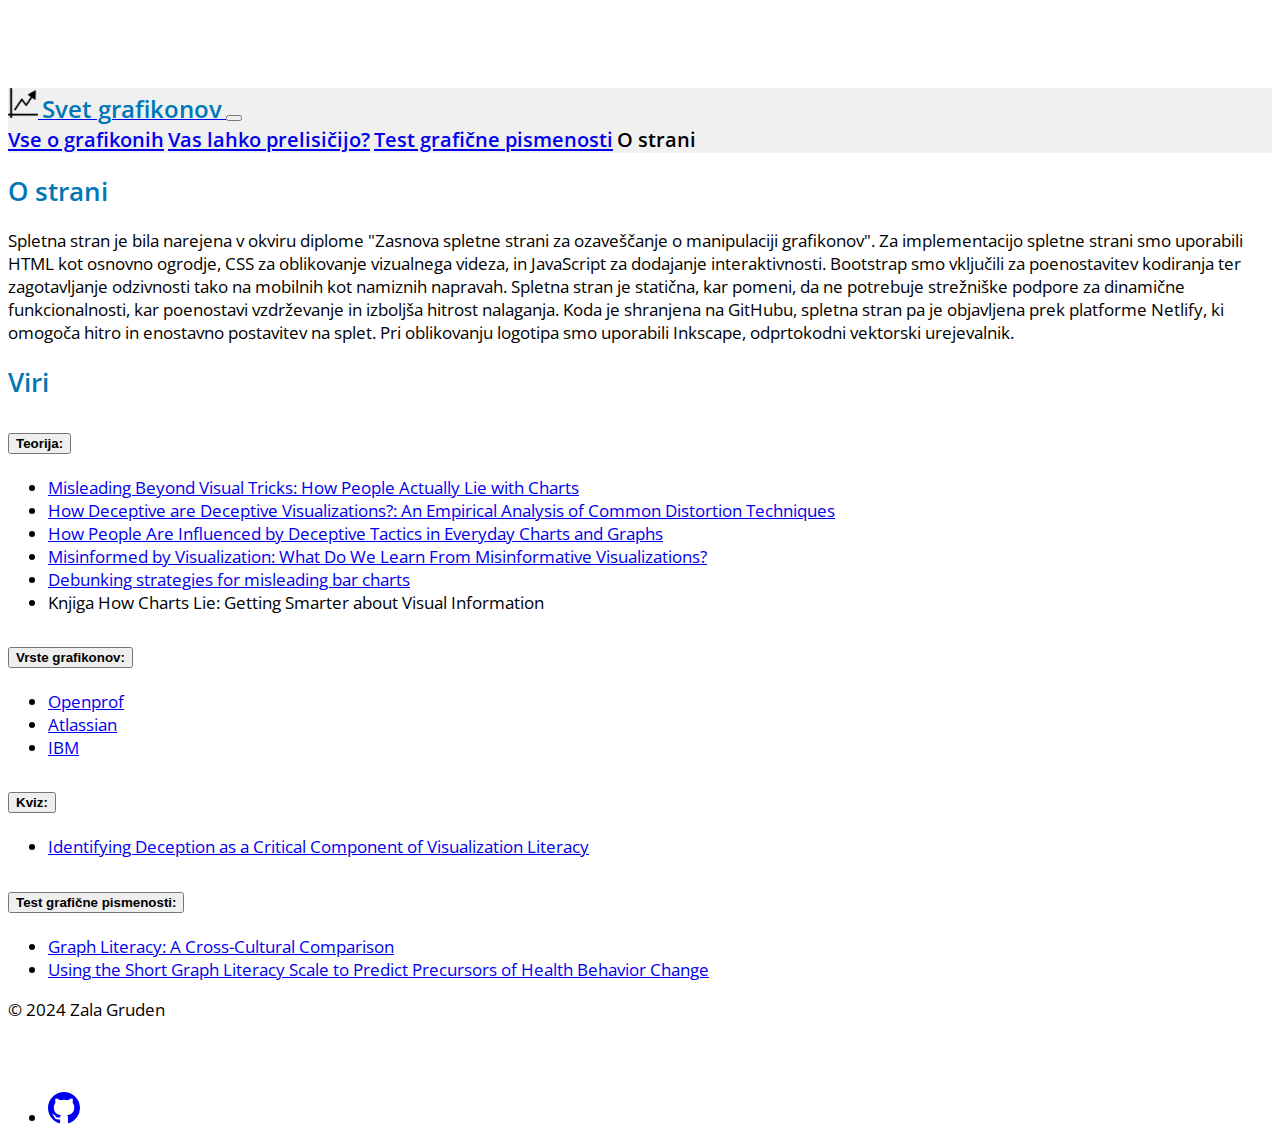
==== o strani.html @ 19036b85 "v5" ====
<!doctype html>
<html lang="en">
    <head>
        <title>Svet grafikonov</title>
        <link rel="icon" href="images/logo.png">
        <!-- Required meta tags -->
        <meta charset="utf-8" />
        <meta
            name="viewport"
            content="width=device-width, initial-scale=1, shrink-to-fit=no"
        />

        <!-- Bootstrap CSS v5.2.1 -->
        <link
            href="https://cdn.jsdelivr.net/npm/bootstrap@5.3.2/dist/css/bootstrap.min.css"
            rel="stylesheet"
            integrity="sha384-T3c6CoIi6uLrA9TneNEoa7RxnatzjcDSCmG1MXxSR1GAsXEV/Dwwykc2MPK8M2HN"
            crossorigin="anonymous"
        />
        <link rel="stylesheet" href="styles.css">
    </head>

    <body class="d-flex flex-column vh-100">
        <header>
            <!-- place navbar here -->
            <nav class="navbar navbar-expand-lg navbar-light box-color fixed-top border-bottom">
                <div class="container-md">
                    
                    <a class="navbar-brand" href="index.html">
                        <img src="images/logo.png" width="30" height="30" class="d-inline-block text-center">
                        <span class="logo mx-2" >Svet grafikonov</span>
                    </a>
                    
                    <button class="navbar-toggler" type="button" data-bs-toggle="collapse" data-bs-target="#navbarNavAltMarkup" aria-controls="navbarNavAltMarkup" aria-expanded="false" aria-label="Toggle navigation">
                        <span class="navbar-toggler-icon"></span>
                    </button>
                    <div class="collapse navbar-collapse" id="navbarNavAltMarkup">
                        <div class="navbar-nav ms-auto">
                            <a class="nav-link" href="index.html">Vse o grafikonih</a>
                          <a class="nav-link" href="vas-lahko-prelisicijo.html">Vas lahko prelisičijo?</a>
                          <a class="nav-link" href="test-graficne-pismenosti.html">Test grafične pismenosti</a>
                          <a class="nav-link active">O strani</a>
                        </div>
                    </div>

                </div>
            </nav>
            
        </header>

        <main>

            <!-- Viri -->
            <div class="container mb-4">
                <div class="container">
                    <div class="row px-md-3">
                        <div class="col-md-6 mt-3 d-flex flex-column align-items-center text-left pe-md-4">
                            <h2 class="text-center">O strani</h2>
                            <p>
                                Spletna stran je bila narejena v okviru diplome "Zasnova spletne strani za ozaveščanje o manipulaciji grafikonov". 
                                Za implementacijo spletne strani smo uporabili HTML kot osnovno ogrodje, CSS za oblikovanje vizualnega videza, in JavaScript za dodajanje interaktivnosti. 
                                Bootstrap smo vključili za poenostavitev kodiranja ter zagotavljanje odzivnosti tako na mobilnih kot namiznih napravah. 
                                Spletna stran je statična, kar pomeni, da ne potrebuje strežniške podpore za dinamične funkcionalnosti, kar poenostavi vzdrževanje in izboljša hitrost nalaganja. 
                                Koda je shranjena na GitHubu, spletna stran pa je objavljena prek platforme Netlify, ki omogoča hitro in enostavno postavitev na splet. 
                                Pri oblikovanju logotipa smo uporabili Inkscape, odprtokodni vektorski urejevalnik.
                            </p>
                        </div>
                        <div class="col-md-6 mt-3 d-flex flex-column text-left ps-md-4">
                            <h2 class="text-center">Viri</h2>
                            <div class="accordion" id="accordionOne">
                                <div class="accordion-item">
                                    <h2 class="accordion-header">
                                    <button class="accordion-button collapsed" type="button" data-bs-toggle="collapse" data-bs-target="#nezanesljivi" aria-expanded="false" aria-controls="nezanesljivi">
                                        <strong>Teorija:</strong>
                                    </button>
                                    </h2>
                                    <div id="nezanesljivi" class="accordion-collapse collapse" data-bs-parent="#accordionOne">
                                        <div class="accordion-body">
                                            <ul>
                                                <li><a href="https://vdl.sci.utah.edu/publications/2023_chi_misleading/">Misleading Beyond Visual Tricks: How People Actually Lie with Charts</a></li>
                                                <li><a href="https://dl.acm.org/doi/abs/10.1145/2702123.2702608">How Deceptive are Deceptive Visualizations?: An Empirical Analysis of Common Distortion Techniques</a></li>
                                                <li><a href="https://ieeexplore.ieee.org/abstract/document/9269159">How People Are Influenced by Deceptive Tactics in Everyday Charts and Graphs</a></li>
                                                <li><a href="https://www.researchgate.net/publication/360079425_Misinformed_by_Visualization_What_Do_We_Learn_From_Misinformative_Visualizations">Misinformed by Visualization: What Do We Learn From Misinformative Visualizations?</a></li>
                                                <li><a href="https://jcom.sissa.it/article/pubid/JCOM_2107_2022_A07/">Debunking strategies for misleading bar charts</a></li>
                                                <li>Knjiga How Charts Lie: Getting Smarter about Visual Information</li>
                                            
                                            </ul>
                                        </div>
                                    </div>
                                </div>
                                <div class="accordion-item">
                                    <h2 class="accordion-header">
                                    <button class="accordion-button collapsed" type="button" data-bs-toggle="collapse" data-bs-target="#selektivnaIzbira" aria-expanded="false" aria-controls="selektivnaIzbira">
                                        <strong>Vrste grafikonov:</strong>
                                    </button>
                                    </h2>
                                    <div id="selektivnaIzbira" class="accordion-collapse collapse" data-bs-parent="#accordionOne">
                                        <div class="accordion-body">
                                            <ul>
                                                <li><a href="https://si.openprof.com/wb/vrste_grafikonov?ch=1809">Openprof</a></li>
                                                <li><a href="https://www.atlassian.com/data/charts">Atlassian</a></li>
                                                <li><a href="https://www.ibm.com/docs/sl/cognos-analytics/11.1.0?topic=charts-chart-types">IBM</a></li>
                                            </ul>
                                        </div>
                                    </div>
                                </div>
                                <div class="accordion-item">
                                    <h2 class="accordion-header">
                                        <button class="accordion-button collapsed" type="button" data-bs-toggle="collapse" data-bs-target="#poljubniPrag" aria-expanded="false" aria-controls="poljubniPrag">
                                            <strong>Kviz:</strong>
                                        </button>
                                    </h2>
                                    <div id="poljubniPrag" class="accordion-collapse collapse" data-bs-parent="#accordionOne">
                                        <div class="accordion-body">
                                            <ul>
                                                <li><a href="https://pubmed.ncbi.nlm.nih.gov/35077349/">Identifying Deception as a Critical Component of Visualization Literacy</a></li>
                                            </ul>
                                        </div>
                                    </div>
                                </div>
                                <div class="accordion-item">
                                    <h2 class="accordion-header">
                                        <button class="accordion-button collapsed" type="button" data-bs-toggle="collapse" data-bs-target="#laznaKorelacija" aria-expanded="false" aria-controls="laznaKorelacija">
                                            <strong>Test grafične pismenosti:</strong>
                                        </button>
                                    </h2>
                                    <div id="laznaKorelacija" class="accordion-collapse collapse" data-bs-parent="#accordionOne">
                                        <div class="accordion-body">
                                            <ul>
                                                <li><a href="https://journals.sagepub.com/doi/abs/10.1177/0272989X10373805">Graph Literacy: A Cross-Cultural Comparison</a></li>
                                                <li><a href="https://journals.sagepub.com/doi/abs/10.1177/0272989X19829728?journalCode=mdma">Using the Short Graph Literacy Scale to Predict Precursors of Health Behavior Change</a></li>
                                            </ul>
                                        </div>
                                    </div>
                                </div>
                            </div>
                        </div>
                    </div>
                </div>
            </div>


        </main>

        <footer class="mt-auto">
            <!-- place footer here -->
            <div class="container-fluid full-screen">
                <div class="container">
                    <footer class="d-flex flex-wrap justify-content-between align-items-center py-3 my-4 border-top">
                    <p class="col-md-4 mb-0 text-muted">© 2024 Zala Gruden</p>
                
                    <a href="/" class="col-md-4 d-flex align-items-center justify-content-center mb-3 mb-md-0 me-md-auto link-dark text-decoration-none">
                        <svg class="bi me-2" width="40" height="32"><use xlink:href="#bootstrap"></use></svg>
                    </a>
                
                    <ul class="nav col-md-4 justify-content-end">
                        <li class="ms-3"><a class="text-body-secondary" href="https://github.com/ZalaGr/SvetGrafikonov">
                            <svg xmlns="http://www.w3.org/2000/svg" width="32" height="32" fill="currentColor" class="bi bi-github" viewBox="0 0 16 16">
                            <path d="M8 0C3.58 0 0 3.58 0 8c0 3.54 2.29 6.53 5.47 7.59.4.07.55-.17.55-.38 0-.19-.01-.82-.01-1.49-2.01.37-2.53-.49-2.69-.94-.09-.23-.48-.94-.82-1.13-.28-.15-.68-.52-.01-.53.63-.01 1.08.58 1.23.82.72 1.21 1.87.87 2.33.66.07-.52.28-.87.51-1.07-1.78-.2-3.64-.89-3.64-3.95 0-.87.31-1.59.82-2.15-.08-.2-.36-1.02.08-2.12 0 0 .67-.21 2.2.82.64-.18 1.32-.27 2-.27s1.36.09 2 .27c1.53-1.04 2.2-.82 2.2-.82.44 1.1.16 1.92.08 2.12.51.56.82 1.27.82 2.15 0 3.07-1.87 3.75-3.65 3.95.29.25.54.73.54 1.48 0 1.07-.01 1.93-.01 2.2 0 .21.15.46.55.38A8.01 8.01 0 0 0 16 8c0-4.42-3.58-8-8-8"/>
                            </svg>
                        </a></li>
                    </ul>
                    </footer>
                </div>
            </div>
        </footer>


        <!-- Bootstrap JavaScript Libraries -->
        <script
            src="https://cdn.jsdelivr.net/npm/@popperjs/core@2.11.8/dist/umd/popper.min.js"
            integrity="sha384-I7E8VVD/ismYTF4hNIPjVp/Zjvgyol6VFvRkX/vR+Vc4jQkC+hVqc2pM8ODewa9r"
            crossorigin="anonymous"
        ></script>

        <script
            src="https://cdn.jsdelivr.net/npm/bootstrap@5.3.2/dist/js/bootstrap.min.js"
            integrity="sha384-BBtl+eGJRgqQAUMxJ7pMwbEyER4l1g+O15P+16Ep7Q9Q+zqX6gSbd85u4mG4QzX+"
            crossorigin="anonymous"
        ></script>
    </body>
</html>
---- styles.css ----
@import url('https://fonts.cdnfonts.com/css/cooper-hewitt');
@import url('https://fonts.googleapis.com/css2?family=Open+Sans');


:root {
    --main-color: #0077B6; /* Example color */
    --body-font: 'Open Sans', sans-serif;
    --title-font: 'Open Sans', sans-serif;
    --logo-font: 'Open Sans', sans-serif;
    --bg-color: #f0f0f0; 
    --color-red: #c91d1de7;
    --color-green: #218014;
    --color-four: #90E0EF;
    --color-five: #023E8A; 
    --color-quiz: #90E0EF;
    --color-text-quiz: black;
}

body {
    padding-top: 80px;
    font-family: var(--body-font); 
    font-size: 17px;
}

.box-color {
    background-color: var(--bg-color);
}

h1, h2, h3{
    font-family: var(--logo-font);
    color: var(--main-color); 
    font-weight: 600;
}

h4, h5 {
 font-weight: 600;
}

/* NAVBAR */
.logo {
    color: var(--main-color); 
    font-weight: 600;
    font-size: x-large;
    font-family: var(--logo-font);
}

.nav-link{
    font-size: larger;
    font-family: var(--title-font);
    font-weight: 600;
}

.nav-link:hover{
    color: var(--main-color);
    font-size: larger;
}


/* IMAGE */ 
.img-max {
    height: 80%;
    width:auto;
}

/* CARD */
.card-img-top {
    display: block;
    margin-left: auto;
    margin-right: auto;
    object-fit: cover;
    width: 90%;
}

.card {
    width: 95%;
}

/*ACCORDION */

.accordion {
    --bs-accordion-active-bg: var(--color-five);
    --bs-accordion-btn-focus-box-shadow: none;
    --bs-accordion-border-color: var(--color-five);
    --bs-accordion-border-width: 1px;
}

.accordion-button:not(.collapsed){
    box-shadow: none;
    color: white;
}


/* KVIZ */
.btn-quiz {
    margin-top: 5px;
    margin-bottom: 5px;
    margin-right: 20px;
    margin-left: 20px;
    background-color: var(--color-quiz);
    font-size: large;
}

.btn-quiz:hover {
    background-color: var(--color-quiz);
    opacity: 0.8;
}

.btn-go {
    margin-top: 5px;
    margin-bottom: 5px;
    margin-right: 20px;
    margin-left: 20px;
    color:black;
    border-width: 5px;
    border-color: var(--color-quiz);
    font-weight: 600;
}

.btn-go:hover {
    border-color: var(--color-quiz);
}

.border-quiz {
    border-style: solid;
    border-width: 10px;
    border-color: var(--color-quiz);
    padding: 10px;
}

.progress-bar-wrapper {
    display: flex;
    justify-content: center;
}
.progress {
    width: 100%;
    max-width: 400px;
}

.score-result {
    padding-left: 10px;
    padding-right: 10px;
    color:white;
    background-color: var(--color-four);
    border-radius: 10px;
    font-size: large;
}


/*Test grafične pismenosti*/
.form-control {
    box-shadow: none;
    border-color: gray;
    border-width: 2px;
}

.form-control:focus {
    box-shadow: none;
    border-color: gray;
    border-width: 2px;
}
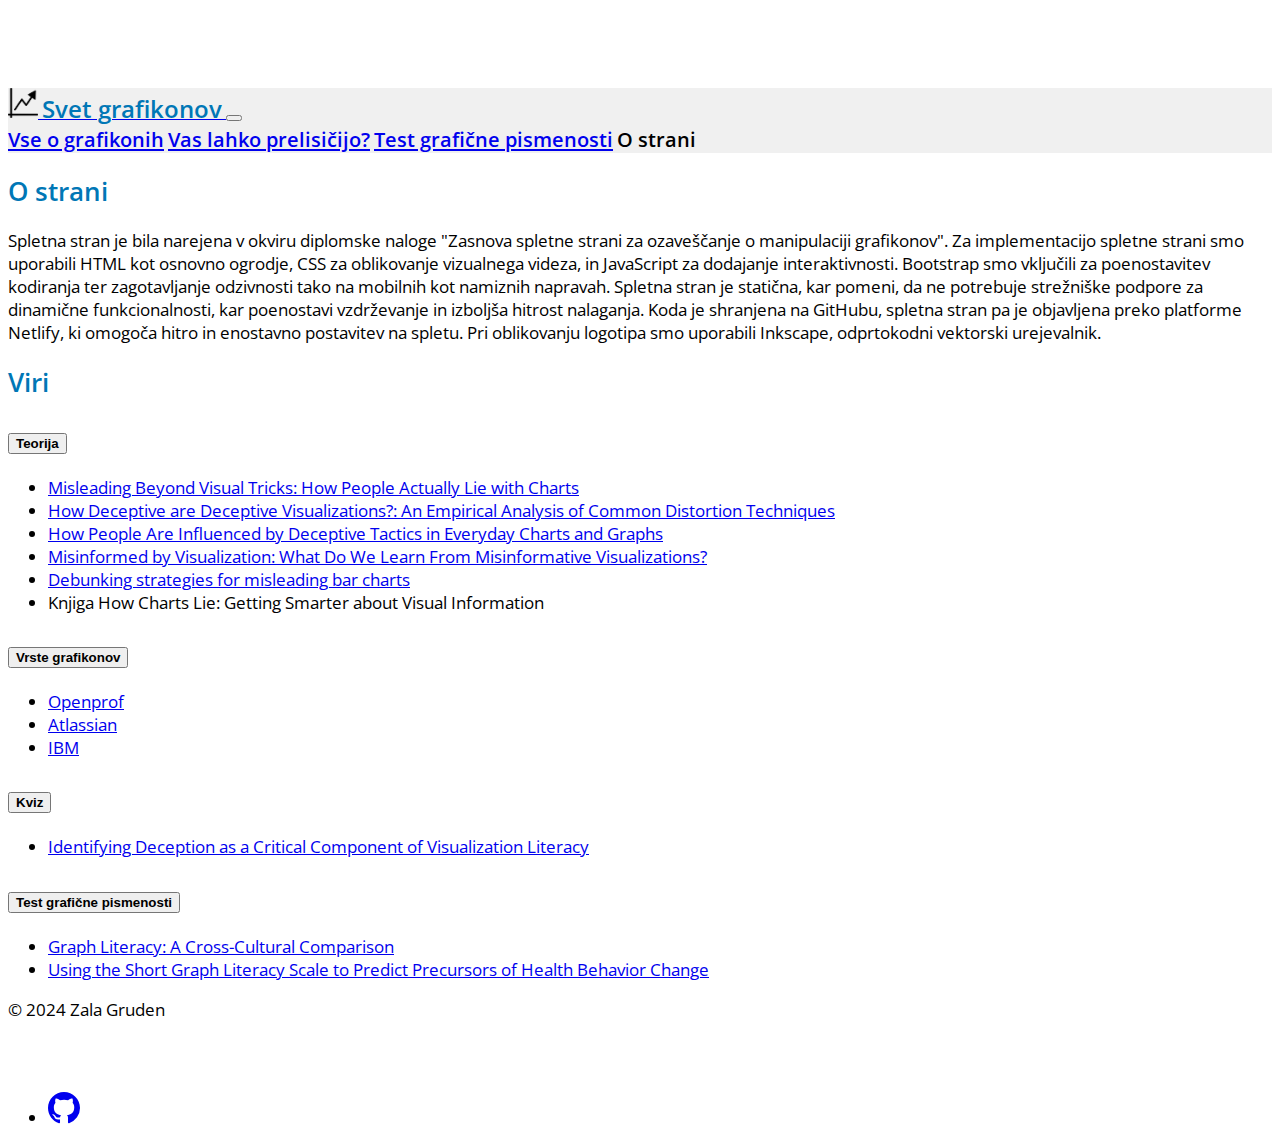
==== commit a4c795bc: "v5.2" ====
--- a/o strani.html
+++ b/o strani.html
@@ -17,7 +17,7 @@
             integrity="sha384-T3c6CoIi6uLrA9TneNEoa7RxnatzjcDSCmG1MXxSR1GAsXEV/Dwwykc2MPK8M2HN"
             crossorigin="anonymous"
         />
-        <link rel="stylesheet" href="styles.css">
+        <link rel="stylesheet" href="styles/styles.css">
     </head>
 
     <body class="d-flex flex-column vh-100">
@@ -57,11 +57,11 @@
                         <div class="col-md-6 mt-3 d-flex flex-column align-items-center text-left pe-md-4">
                             <h2 class="text-center">O strani</h2>
                             <p>
-                                Spletna stran je bila narejena v okviru diplome "Zasnova spletne strani za ozaveščanje o manipulaciji grafikonov". 
+                                Spletna stran je bila narejena v okviru diplomske naloge "Zasnova spletne strani za ozaveščanje o manipulaciji grafikonov". 
                                 Za implementacijo spletne strani smo uporabili HTML kot osnovno ogrodje, CSS za oblikovanje vizualnega videza, in JavaScript za dodajanje interaktivnosti. 
                                 Bootstrap smo vključili za poenostavitev kodiranja ter zagotavljanje odzivnosti tako na mobilnih kot namiznih napravah. 
                                 Spletna stran je statična, kar pomeni, da ne potrebuje strežniške podpore za dinamične funkcionalnosti, kar poenostavi vzdrževanje in izboljša hitrost nalaganja. 
-                                Koda je shranjena na GitHubu, spletna stran pa je objavljena prek platforme Netlify, ki omogoča hitro in enostavno postavitev na splet. 
+                                Koda je shranjena na GitHubu, spletna stran pa je objavljena preko platforme Netlify, ki omogoča hitro in enostavno postavitev na spletu. 
                                 Pri oblikovanju logotipa smo uporabili Inkscape, odprtokodni vektorski urejevalnik.
                             </p>
                         </div>
@@ -71,7 +71,7 @@
                                 <div class="accordion-item">
                                     <h2 class="accordion-header">
                                     <button class="accordion-button collapsed" type="button" data-bs-toggle="collapse" data-bs-target="#nezanesljivi" aria-expanded="false" aria-controls="nezanesljivi">
-                                        <strong>Teorija:</strong>
+                                        <strong>Teorija</strong>
                                     </button>
                                     </h2>
                                     <div id="nezanesljivi" class="accordion-collapse collapse" data-bs-parent="#accordionOne">
@@ -91,7 +91,7 @@
                                 <div class="accordion-item">
                                     <h2 class="accordion-header">
                                     <button class="accordion-button collapsed" type="button" data-bs-toggle="collapse" data-bs-target="#selektivnaIzbira" aria-expanded="false" aria-controls="selektivnaIzbira">
-                                        <strong>Vrste grafikonov:</strong>
+                                        <strong>Vrste grafikonov</strong>
                                     </button>
                                     </h2>
                                     <div id="selektivnaIzbira" class="accordion-collapse collapse" data-bs-parent="#accordionOne">
@@ -107,7 +107,7 @@
                                 <div class="accordion-item">
                                     <h2 class="accordion-header">
                                         <button class="accordion-button collapsed" type="button" data-bs-toggle="collapse" data-bs-target="#poljubniPrag" aria-expanded="false" aria-controls="poljubniPrag">
-                                            <strong>Kviz:</strong>
+                                            <strong>Kviz</strong>
                                         </button>
                                     </h2>
                                     <div id="poljubniPrag" class="accordion-collapse collapse" data-bs-parent="#accordionOne">
@@ -121,7 +121,7 @@
                                 <div class="accordion-item">
                                     <h2 class="accordion-header">
                                         <button class="accordion-button collapsed" type="button" data-bs-toggle="collapse" data-bs-target="#laznaKorelacija" aria-expanded="false" aria-controls="laznaKorelacija">
-                                            <strong>Test grafične pismenosti:</strong>
+                                            <strong>Test grafične pismenosti</strong>
                                         </button>
                                     </h2>
                                     <div id="laznaKorelacija" class="accordion-collapse collapse" data-bs-parent="#accordionOne">
--- a/styles/styles.css
+++ b/styles/styles.css
@@ -0,0 +1,161 @@
+@import url('https://fonts.cdnfonts.com/css/cooper-hewitt');
+@import url('https://fonts.googleapis.com/css2?family=Open+Sans');
+
+
+:root {
+    --main-color: #0077B6; /* Example color */
+    --body-font: 'Open Sans', sans-serif;
+    --title-font: 'Open Sans', sans-serif;
+    --logo-font: 'Open Sans', sans-serif;
+    --bg-color: #f0f0f0; 
+    --color-red: #c91d1de7;
+    --color-green: #218014;
+    --color-four: #90E0EF;
+    --color-five: #023E8A; 
+    --color-quiz: #90E0EF;
+    --color-text-quiz: black;
+}
+
+body {
+    padding-top: 80px;
+    font-family: var(--body-font); 
+    font-size: 17px;
+}
+
+.box-color {
+    background-color: var(--bg-color);
+}
+
+h1, h2, h3{
+    font-family: var(--logo-font);
+    color: var(--main-color); 
+    font-weight: 600;
+}
+
+h4, h5 {
+ font-weight: 600;
+}
+
+/* NAVBAR */
+.logo {
+    color: var(--main-color); 
+    font-weight: 600;
+    font-size: x-large;
+    font-family: var(--logo-font);
+}
+
+.nav-link{
+    font-size: larger;
+    font-family: var(--title-font);
+    font-weight: 600;
+}
+
+.nav-link:hover{
+    color: var(--main-color);
+    font-size: larger;
+}
+
+
+/* IMAGE */ 
+.img-max {
+    height: 80%;
+    width:auto;
+}
+
+/* CARD */
+.card-img-top {
+    display: block;
+    margin-left: auto;
+    margin-right: auto;
+    object-fit: cover;
+    width: 90%;
+}
+
+.card {
+    width: 95%;
+}
+
+/*ACCORDION */
+
+.accordion {
+    --bs-accordion-active-bg: var(--color-five);
+    --bs-accordion-btn-focus-box-shadow: none;
+    --bs-accordion-border-color: var(--color-five);
+    --bs-accordion-border-width: 1px;
+}
+
+.accordion-button:not(.collapsed){
+    box-shadow: none;
+    color: white;
+}
+
+
+/* KVIZ */
+.btn-quiz {
+    margin-top: 5px;
+    margin-bottom: 5px;
+    margin-right: 20px;
+    margin-left: 20px;
+    background-color: var(--color-quiz);
+    font-size: large;
+}
+
+.btn-quiz:hover {
+    background-color: var(--color-quiz);
+    opacity: 0.8;
+}
+
+.btn-go {
+    margin-top: 5px;
+    margin-bottom: 5px;
+    margin-right: 20px;
+    margin-left: 20px;
+    color:black;
+    border-width: 5px;
+    border-color: var(--color-quiz);
+    font-weight: 600;
+}
+
+.btn-go:hover {
+    border-color: var(--color-quiz);
+}
+
+.border-quiz {
+    border-style: solid;
+    border-width: 10px;
+    border-color: var(--color-quiz);
+    padding: 10px;
+}
+
+.progress-bar-wrapper {
+    display: flex;
+    justify-content: center;
+}
+.progress {
+    width: 100%;
+    max-width: 400px;
+}
+
+.score-result {
+    padding-left: 10px;
+    padding-right: 10px;
+    color:white;
+    background-color: var(--color-four);
+    border-radius: 10px;
+    font-size: large;
+}
+
+
+/*Test grafične pismenosti*/
+.form-control {
+    box-shadow: none;
+    border-color: gray;
+    border-width: 2px;
+}
+
+.form-control:focus {
+    box-shadow: none;
+    border-color: gray;
+    border-width: 2px;
+}
+
